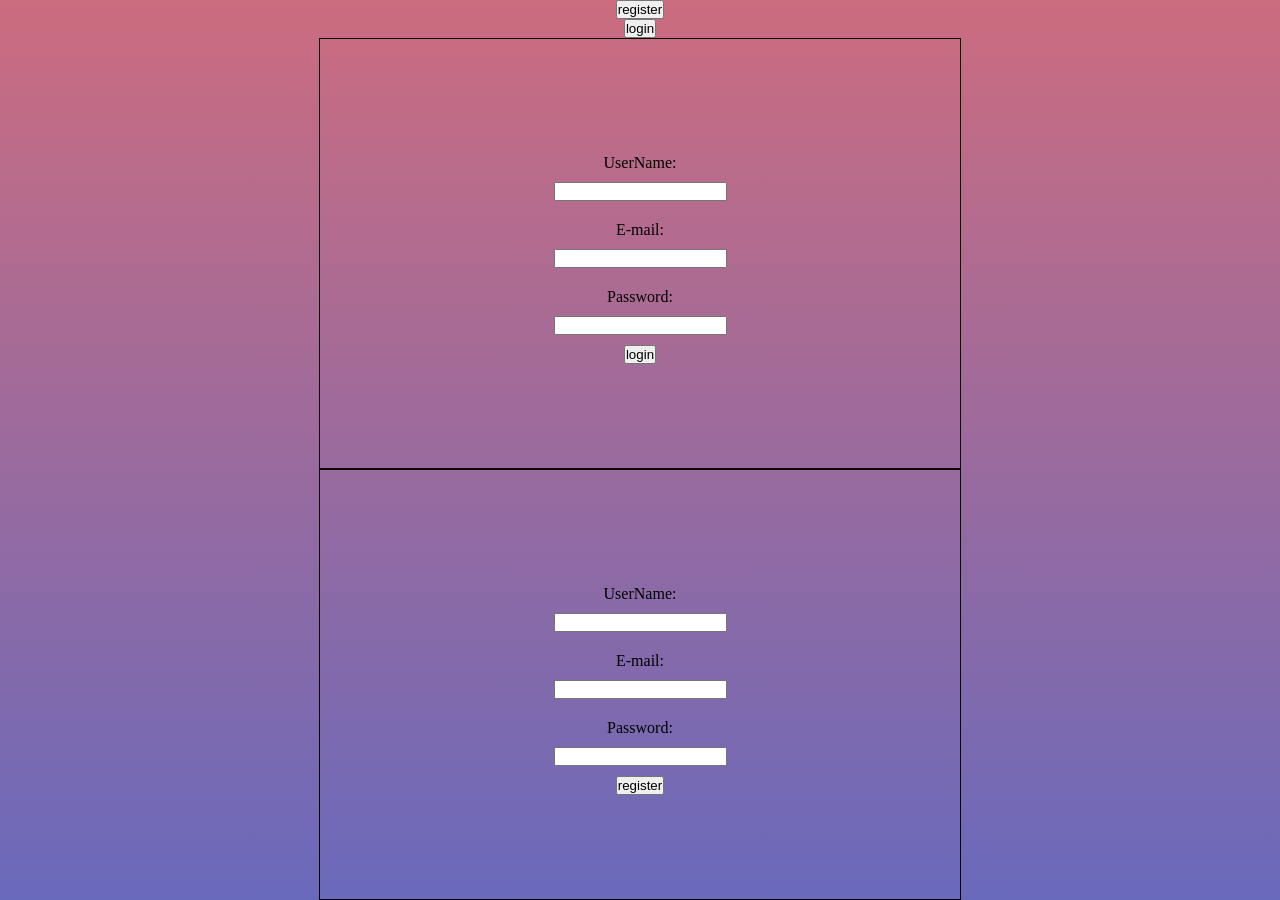
==== Shop_app_p32/wwwroot/frontend/html/auth.html @ 237fc37e "added auth.html" ====
<!DOCTYPE html>
<html lang="en">

<head>
    <meta charset="UTF-8">
    <meta name="viewport" content="width=device-width, initial-scale=1.0">
    <link rel="stylesheet" href="../css/auth.css">
    <title>Auth Page</title>
</head>

<body>
    <div id="register">
        <button id="btn_register">register</button>
    </div>
    <div id="login">
        <button id="btn_login">login</button>
    </div>
    <!--Form Login-->
    <form class="login">
        <div class="form_element">
            <label for="username">UserName: </label>
            <input type="text" name="username">
        </div>
        <div class="form_element">
            <label for="email">E-mail: </label>
            <input type="text" name="email">
        </div>
        <div class="form_element">
            <label for="password">Password: </label>
            <input type="password" name="password">
        </div>
        <button id="btn_login" class="btn_login">login</button>
    </form>
    <!--Form Register-->
    <form class="register">
        <div class="form_element">
            <label for="username">UserName: </label>
            <input type="text" name="username">
        </div>
        <div class="form_element">
            <label for="email">E-mail: </label>
            <input type="text" name="email">
        </div>
        <div class="form_element">
            <label for="password">Password: </label>
            <input type="password" name="password">
        </div>
        <button id="btn_register" class="btn_register">register</button>
    </form>
    <script src="../js/auth.js"></script>
</body>

</html>
---- Shop_app_p32/wwwroot/frontend/css/auth.css ----
*, html, body {
    padding: 0;
    margin: 0;
}
body {
    height: 100vh;
    display: flex;
    justify-content: center;
    align-items: center;
    flex-direction: column;
    background: linear-gradient(rgb(204, 108, 127), rgb(105, 105, 187));
}
.login, .register {
    display: flex;
    justify-content: center;
    align-items: center;
    flex-direction: column;
    height: 50vh;
    width: 50vw;
    border: 1px solid rgb(10, 1, 1);
}
.form_element {
    width: 100%;
    display: flex;
    justify-content: space-evenly;
    align-items: center;
    flex-direction: column;
    gap: 10px;
    margin: 10px;
}
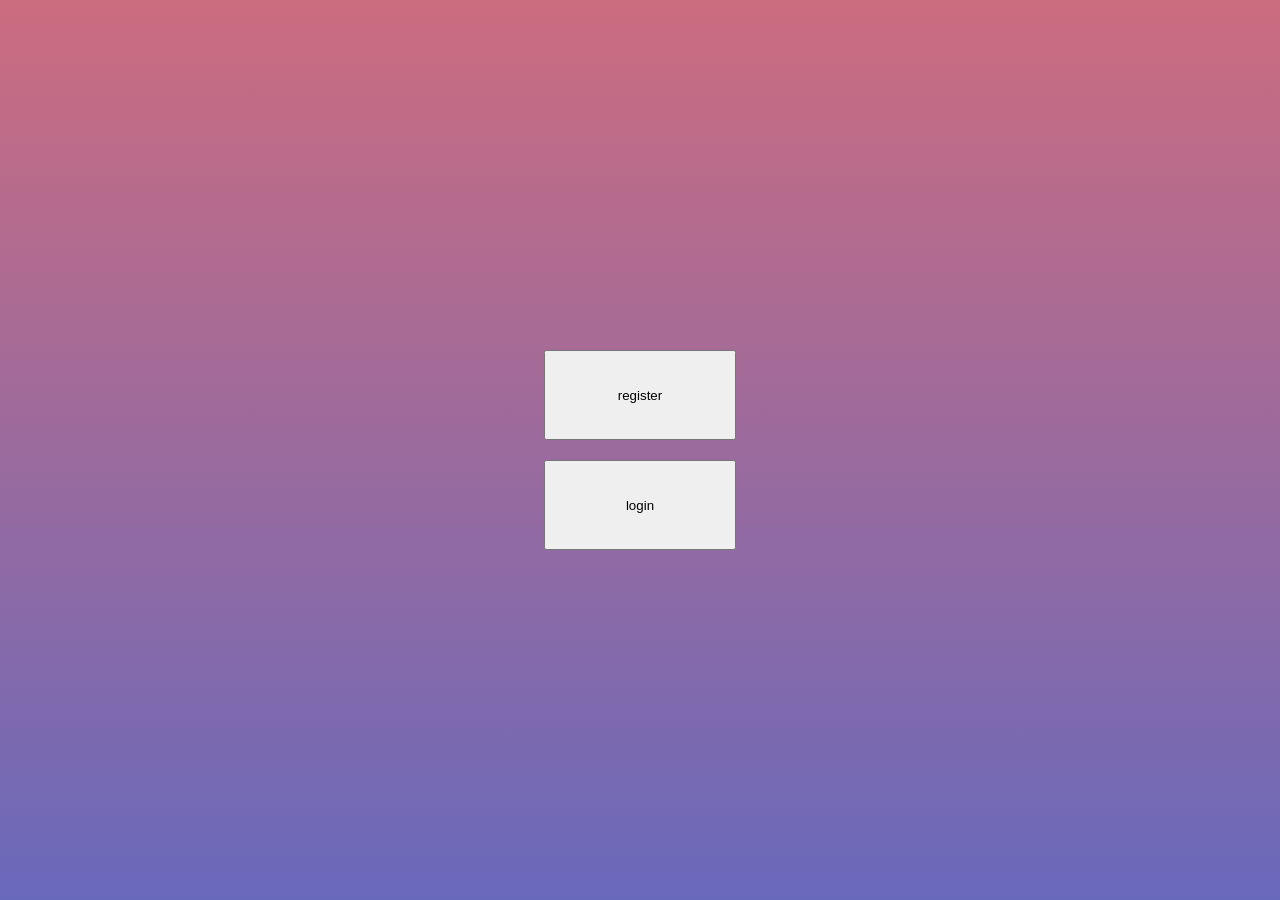
==== commit 0487e9c4: "added forms to frontend" ====
--- a/Shop_app_p32/wwwroot/frontend/html/auth.html
+++ b/Shop_app_p32/wwwroot/frontend/html/auth.html
@@ -9,43 +9,47 @@
 </head>
 
 <body>
-    <div id="register">
-        <button id="btn_register">register</button>
+    <div id="register" class="btn_register_form">
+        <button id="btn_register" onclick="show_form_register()">register</button>
     </div>
-    <div id="login">
-        <button id="btn_login">login</button>
+    <div id="login" class="btn_login_form">
+        <button id="btn_login" onclick="show_form_login()">login</button>
     </div>
     <!--Form Login-->
-    <form class="login">
+    <form id="form_login" class="login">
         <div class="form_element">
             <label for="username">UserName: </label>
-            <input type="text" name="username">
+            <input id="input_login_username_id" type="text" name="username">
         </div>
         <div class="form_element">
             <label for="email">E-mail: </label>
-            <input type="text" name="email">
+            <input id="input_login_email_id" type="text" name="email">
         </div>
         <div class="form_element">
             <label for="password">Password: </label>
-            <input type="password" name="password">
+            <input id="input_login_password_id" type="password" name="password">
         </div>
-        <button id="btn_login" class="btn_login">login</button>
+        <div class="form_element">
+            <button id="btn_login" class="btn_login" onclick="login()">login</button>
+        </div>
     </form>
     <!--Form Register-->
-    <form class="register">
+    <form id="form_register" class="register">
         <div class="form_element">
             <label for="username">UserName: </label>
-            <input type="text" name="username">
+            <input id="input_register_username_id" type="text" name="username">
         </div>
         <div class="form_element">
             <label for="email">E-mail: </label>
-            <input type="text" name="email">
+            <input id="input_register_email_id" type="text" name="email">
         </div>
         <div class="form_element">
             <label for="password">Password: </label>
-            <input type="password" name="password">
+            <input id="input_register_password_id" type="password" name="password">
         </div>
-        <button id="btn_register" class="btn_register">register</button>
+        <div class="form_element">
+            <button type="button" id="btn_register" class="btn_register" onclick="register()">register</button>
+        </div>
     </form>
     <script src="../js/auth.js"></script>
 </body>
--- a/Shop_app_p32/wwwroot/frontend/css/auth.css
+++ b/Shop_app_p32/wwwroot/frontend/css/auth.css
@@ -1,6 +1,11 @@
 *, html, body {
     padding: 0;
     margin: 0;
+}
+.btn_register_form > button, .btn_login_form > button {
+    margin: 10px;
+    height: 10vh;
+    width: 15vw;
 }
 body {
     height: 100vh;
@@ -22,9 +27,12 @@
 .form_element {
     width: 100%;
     display: flex;
-    justify-content: space-evenly;
+    justify-content: center;
     align-items: center;
     flex-direction: column;
     gap: 10px;
     margin: 10px;
+}
+.form_element > button {
+    padding: 10px;
 }
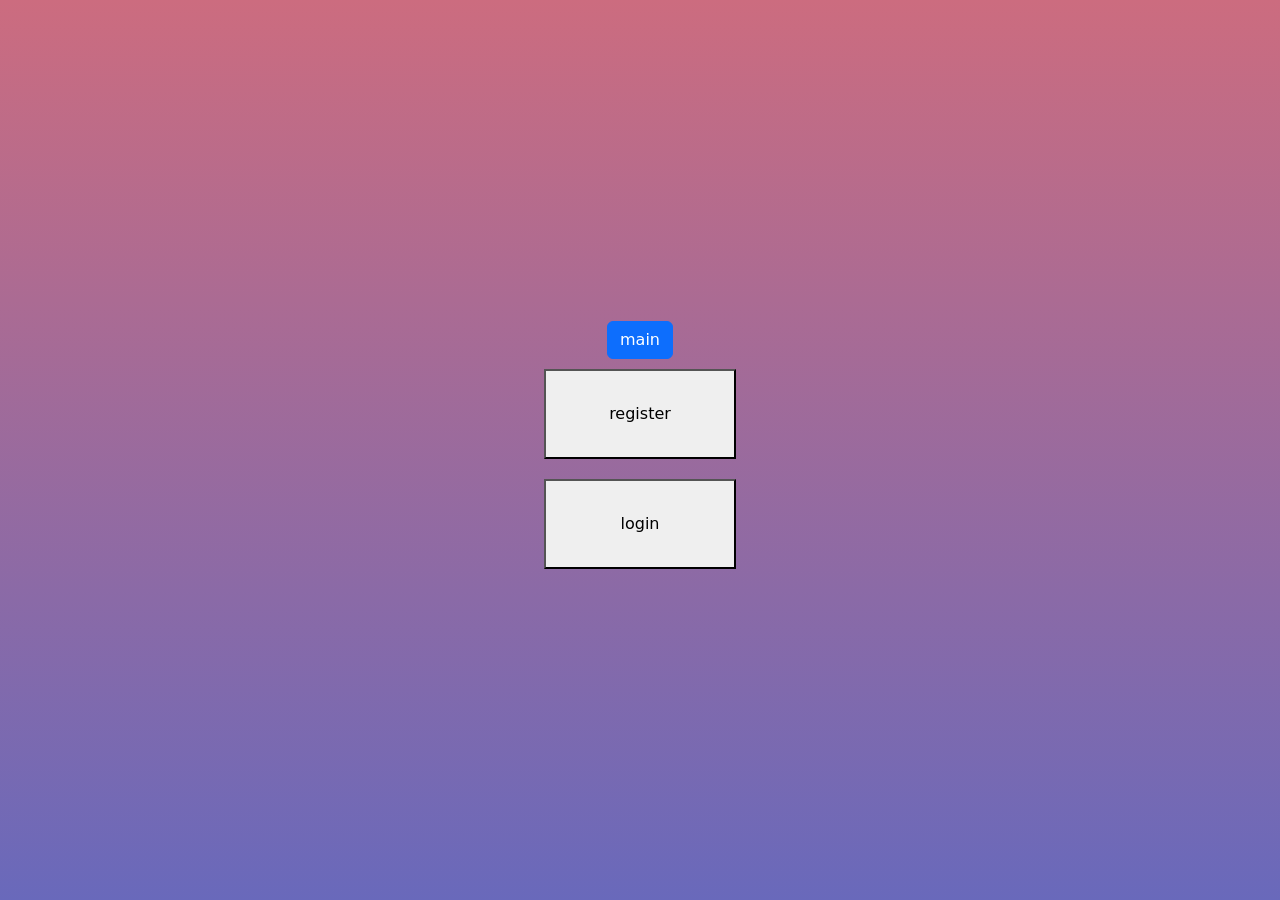
==== commit a4aae378: "add_session + add profile" ====
--- a/Shop_app_p32/wwwroot/frontend/html/auth.html
+++ b/Shop_app_p32/wwwroot/frontend/html/auth.html
@@ -5,10 +5,13 @@
     <meta charset="UTF-8">
     <meta name="viewport" content="width=device-width, initial-scale=1.0">
     <link rel="stylesheet" href="../css/auth.css">
+    <link href="https://cdn.jsdelivr.net/npm/bootstrap@5.3.8/dist/css/bootstrap.min.css" rel="stylesheet" integrity="sha384-sRIl4kxILFvY47J16cr9ZwB07vP4J8+LH7qKQnuqkuIAvNWLzeN8tE5YBujZqJLB" crossorigin="anonymous">
+<script src="https://cdn.jsdelivr.net/npm/bootstrap@5.3.8/dist/js/bootstrap.bundle.min.js" integrity="sha384-FKyoEForCGlyvwx9Hj09JcYn3nv7wiPVlz7YYwJrWVcXK/BmnVDxM+D2scQbITxI" crossorigin="anonymous"></script>
     <title>Auth Page</title>
 </head>
 
 <body>
+    <a href="../index.html" class="btn btn-primary">main</a>
     <div id="register" class="btn_register_form">
         <button id="btn_register" onclick="show_form_register()">register</button>
     </div>
@@ -18,10 +21,6 @@
     <!--Form Login-->
     <form id="form_login" class="login">
         <div class="form_element">
-            <label for="username">UserName: </label>
-            <input id="input_login_username_id" type="text" name="username">
-        </div>
-        <div class="form_element">
             <label for="email">E-mail: </label>
             <input id="input_login_email_id" type="text" name="email">
         </div>
@@ -30,7 +29,7 @@
             <input id="input_login_password_id" type="password" name="password">
         </div>
         <div class="form_element">
-            <button id="btn_login" class="btn_login" onclick="login()">login</button>
+            <button type="button" id="btn_login" class="btn_login" onclick="login()">login</button>
         </div>
     </form>
     <!--Form Register-->
